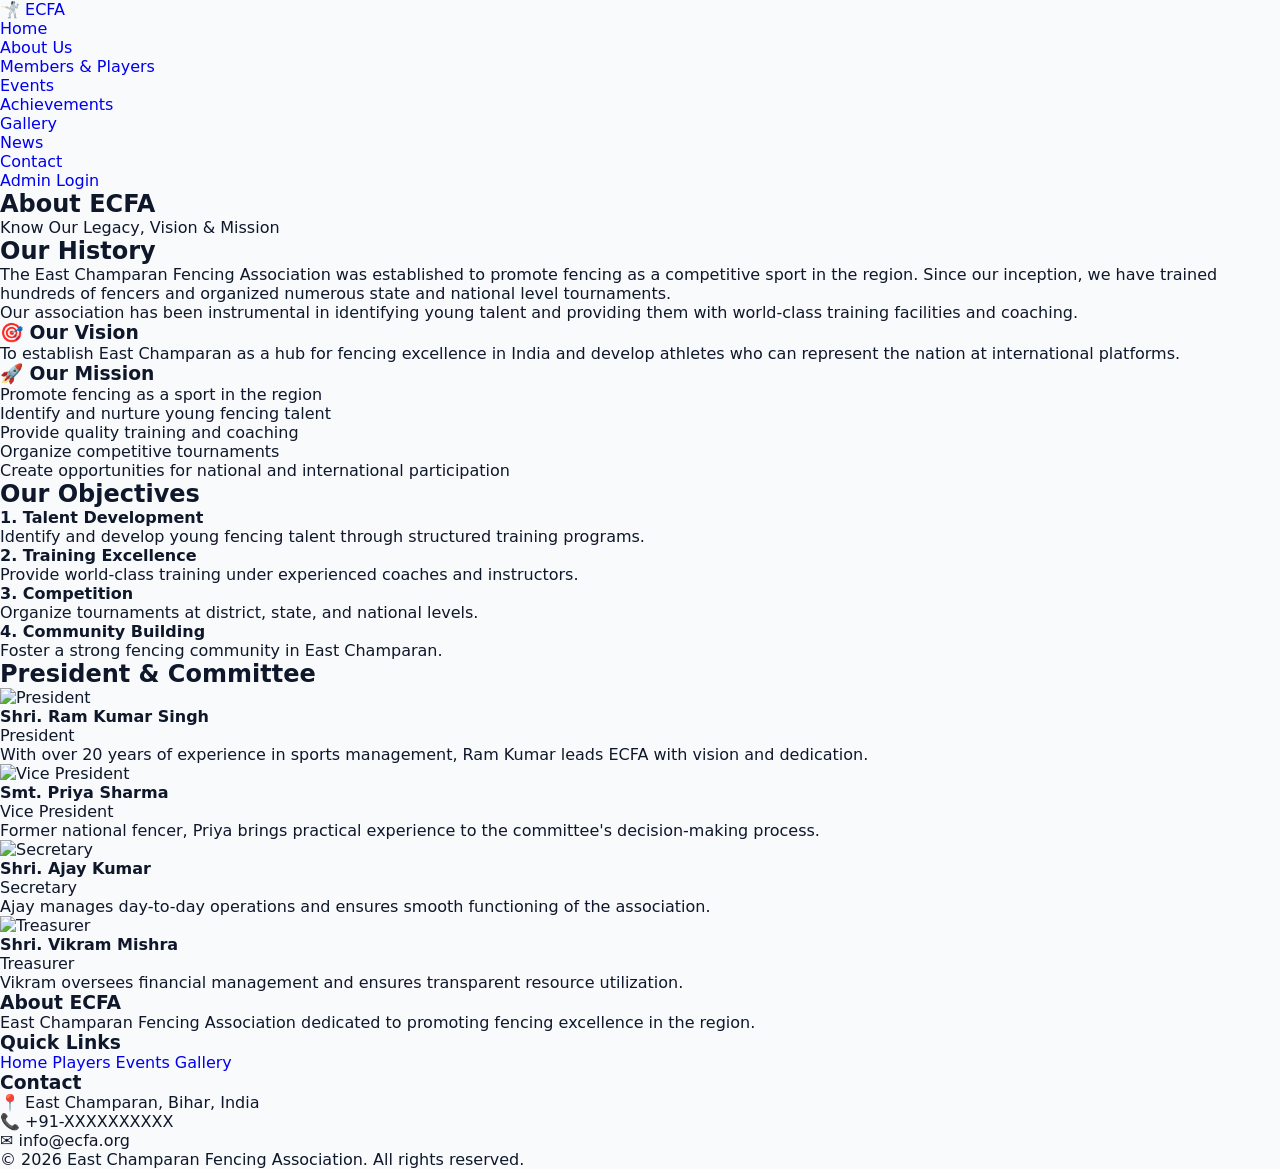
==== Frontend/about-us.html @ 60e4d019 "update" ====
<!DOCTYPE html>
<html lang="en">
<head>
    <meta charset="UTF-8">
    <meta name="viewport" content="width=device-width, initial-scale=1.0">
    <title>About Us - ECFA</title>
    <script src="https://cdn.tailwindcss.com"></script>
    <link rel="stylesheet" href="css/style.css">
</head>
<body>
    <!-- Navigation Bar -->
    <nav class="navbar">
        <div class="container">
            <a href="index.html" class="logo">🤺 ECFA</a>
            <ul class="nav-menu">
                <li><a href="index.html">Home</a></li>
                <li><a href="about-us.html" class="active">About Us</a></li>
                <li><a href="members-players.html">Members & Players</a></li>
                <li><a href="events.html">Events</a></li>
                <li><a href="achivements.html">Achievements</a></li>
                <li><a href="gallery.html">Gallery</a></li>
                <li><a href="news.html">News</a></li>
                <li><a href="contact-us.html">Contact</a></li>
                <li class="admin-login"><a href="admin-login.html">Admin Login</a></li>
            </ul>
            <div class="hamburger">
                <span></span>
                <span></span>
                <span></span>
            </div>
        </div>
    </nav>

    <!-- Page Header -->
    <section class="page-header">
        <h1>About ECFA</h1>
        <p>Know Our Legacy, Vision & Mission</p>
    </section>

    <!-- Association History -->
    <section class="history container">
        <h2>Our History</h2>
        <div class="history-content">
            <p>The East Champaran Fencing Association was established to promote fencing as a competitive sport in the region. Since our inception, we have trained hundreds of fencers and organized numerous state and national level tournaments.</p>
            <p>Our association has been instrumental in identifying young talent and providing them with world-class training facilities and coaching.</p>
        </div>
    </section>

    <!-- Vision & Mission -->
    <section class="vision-mission container">
        <div class="vision">
            <h3>🎯 Our Vision</h3>
            <p>To establish East Champaran as a hub for fencing excellence in India and develop athletes who can represent the nation at international platforms.</p>
        </div>
        <div class="mission">
            <h3>🚀 Our Mission</h3>
            <ul>
                <li>Promote fencing as a sport in the region</li>
                <li>Identify and nurture young fencing talent</li>
                <li>Provide quality training and coaching</li>
                <li>Organize competitive tournaments</li>
                <li>Create opportunities for national and international participation</li>
            </ul>
        </div>
    </section>

    <!-- Objectives -->
    <section class="objectives container">
        <h2>Our Objectives</h2>
        <div class="objectives-grid">
            <div class="objective-card">
                <h4>1. Talent Development</h4>
                <p>Identify and develop young fencing talent through structured training programs.</p>
            </div>
            <div class="objective-card">
                <h4>2. Training Excellence</h4>
                <p>Provide world-class training under experienced coaches and instructors.</p>
            </div>
            <div class="objective-card">
                <h4>3. Competition</h4>
                <p>Organize tournaments at district, state, and national levels.</p>
            </div>
            <div class="objective-card">
                <h4>4. Community Building</h4>
                <p>Foster a strong fencing community in East Champaran.</p>
            </div>
        </div>
    </section>

    <!-- President & Committee -->
    <section class="committee container">
        <h2>President & Committee</h2>
        <div class="committee-grid">
            <div class="member-card">
                <div class="member-image">
                    <img src="assets/images/president.jpg" alt="President">
                </div>
                <h4>Shri. Ram Kumar Singh</h4>
                <p class="position">President</p>
                <p class="bio">With over 20 years of experience in sports management, Ram Kumar leads ECFA with vision and dedication.</p>
            </div>
            <div class="member-card">
                <div class="member-image">
                    <img src="assets/images/vice-president.jpg" alt="Vice President">
                </div>
                <h4>Smt. Priya Sharma</h4>
                <p class="position">Vice President</p>
                <p class="bio">Former national fencer, Priya brings practical experience to the committee's decision-making process.</p>
            </div>
            <div class="member-card">
                <div class="member-image">
                    <img src="assets/images/secretary.jpg" alt="Secretary">
                </div>
                <h4>Shri. Ajay Kumar</h4>
                <p class="position">Secretary</p>
                <p class="bio">Ajay manages day-to-day operations and ensures smooth functioning of the association.</p>
            </div>
            <div class="member-card">
                <div class="member-image">
                    <img src="assets/images/treasurer.jpg" alt="Treasurer">
                </div>
                <h4>Shri. Vikram Mishra</h4>
                <p class="position">Treasurer</p>
                <p class="bio">Vikram oversees financial management and ensures transparent resource utilization.</p>
            </div>
        </div>
    </section>

    <!-- Footer -->
    <footer class="footer">
        <div class="footer-content">
            <div class="footer-section">
                <h3>About ECFA</h3>
                <p>East Champaran Fencing Association dedicated to promoting fencing excellence in the region.</p>
            </div>
            <div class="footer-section">
                <h3>Quick Links</h3>
                <a href="index.html">Home</a>
                <a href="members-players.html">Players</a>
                <a href="events.html">Events</a>
                <a href="gallery.html">Gallery</a>
            </div>
            <div class="footer-section">
                <h3>Contact</h3>
                <p>📍 East Champaran, Bihar, India</p>
                <p>📞 +91-XXXXXXXXXX</p>
                <p>✉️ info@ecfa.org</p>
            </div>
        </div>
        <div class="footer-bottom">
            <p>&copy; 2026 East Champaran Fencing Association. All rights reserved.</p>
        </div>
    </footer>

    <script src="js/script.js"></script>
</body>
</html>
---- Frontend/css/style.css ----
/* Tailwind-friendly stylesheet (minimal custom CSS) */

/* Base reset and utility fallback */
* { margin: 0; padding: 0; box-sizing: border-box; }
body { font-family: Inter, system-ui, -apple-system, Segoe UI, Roboto, sans-serif; color: #0f172a; background: #f8fafc; }

a { text-decoration: none; }
img { display: block; max-width: 100%; height: auto; }

/* Optional custom component helpers can be defined via Tailwind classes in HTML */
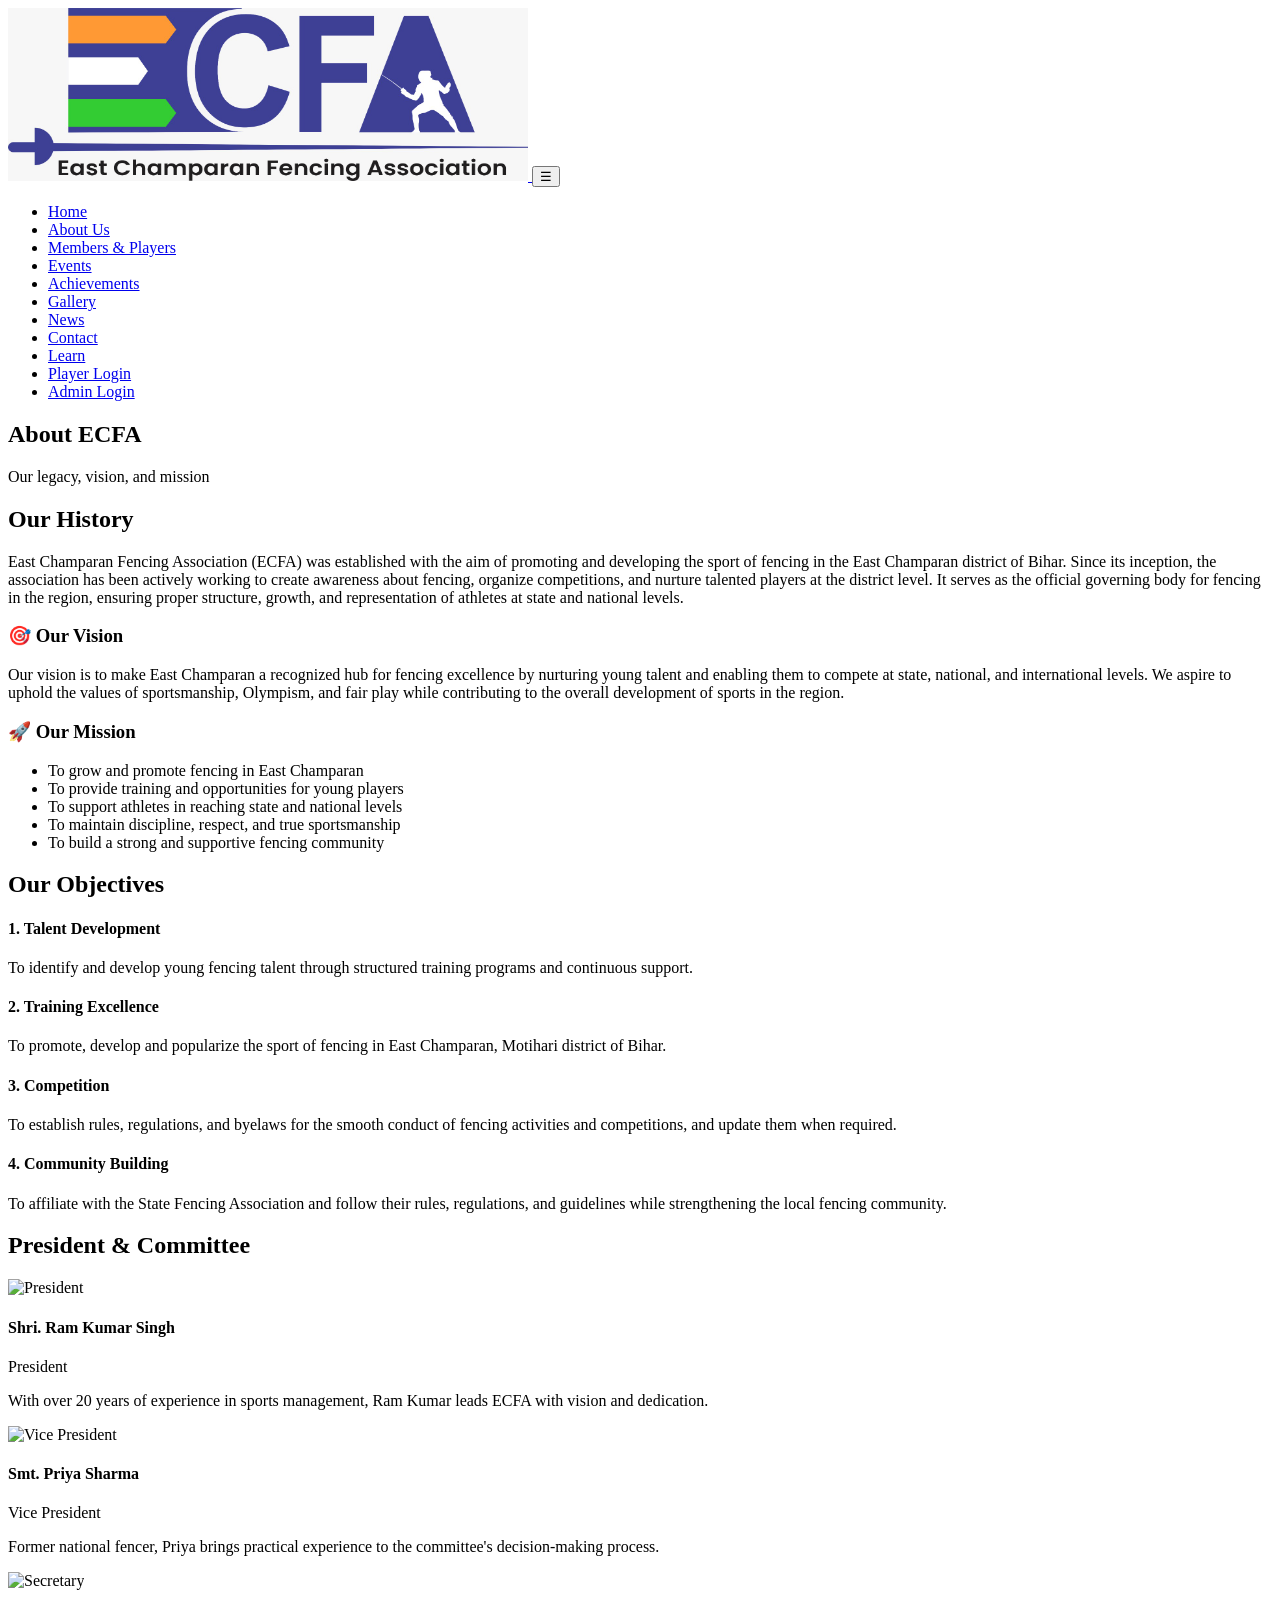
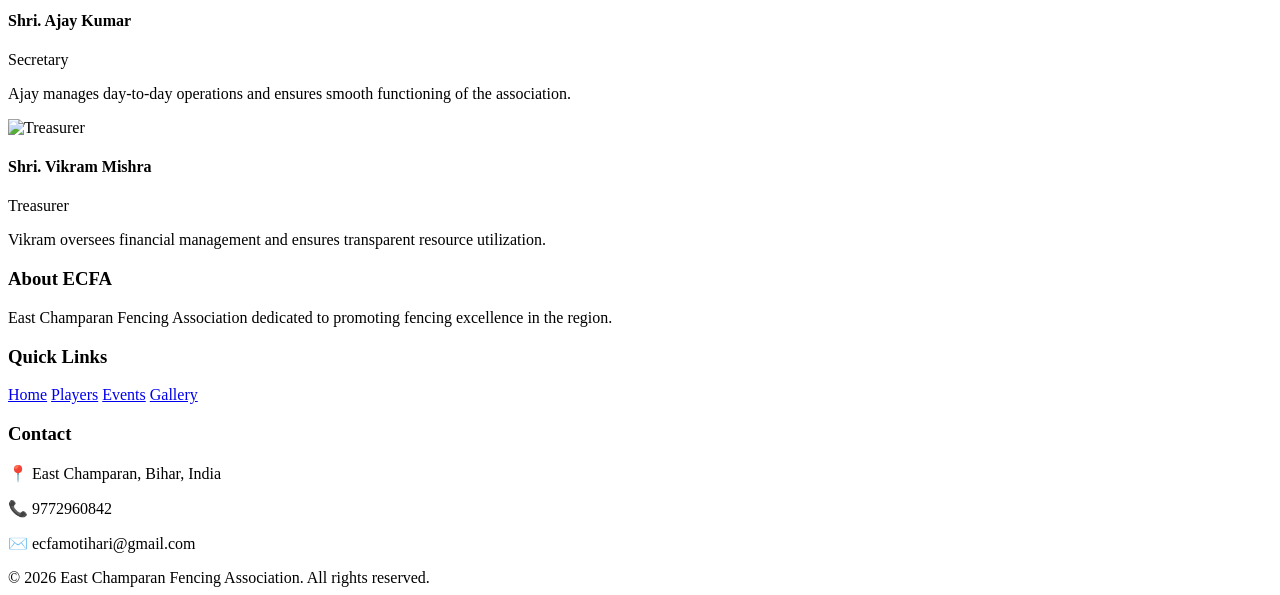
==== commit be3044c7: "Add all project updates: Backend controllers, migrations, Learn Material feature, and Frontend updat" ====
--- a/Frontend/about-us.html
+++ b/Frontend/about-us.html
@@ -4,154 +4,168 @@
     <meta charset="UTF-8">
     <meta name="viewport" content="width=device-width, initial-scale=1.0">
     <title>About Us - ECFA</title>
+    <link rel="preconnect" href="https://fonts.googleapis.com">
+    <link rel="preconnect" href="https://fonts.gstatic.com" crossorigin>
+    <link href="https://fonts.googleapis.com/css2?family=Inter:wght@400;500;600;700;800&display=swap" rel="stylesheet">
     <script src="https://cdn.tailwindcss.com"></script>
-    <link rel="stylesheet" href="css/style.css">
+    <script>
+        tailwind.config = { theme: { extend: { fontFamily: { sans: ['Inter', 'system-ui', 'sans-serif'] } } } };
+    </script>
 </head>
-<body>
-    <!-- Navigation Bar -->
-    <nav class="navbar">
-        <div class="container">
-            <a href="index.html" class="logo">🤺 ECFA</a>
-            <ul class="nav-menu">
-                <li><a href="index.html">Home</a></li>
-                <li><a href="about-us.html" class="active">About Us</a></li>
-                <li><a href="members-players.html">Members & Players</a></li>
-                <li><a href="events.html">Events</a></li>
-                <li><a href="achivements.html">Achievements</a></li>
-                <li><a href="gallery.html">Gallery</a></li>
-                <li><a href="news.html">News</a></li>
-                <li><a href="contact-us.html">Contact</a></li>
-                <li class="admin-login"><a href="admin-login.html">Admin Login</a></li>
-            </ul>
-            <div class="hamburger">
-                <span></span>
-                <span></span>
-                <span></span>
+<body class="min-h-screen bg-slate-50 font-sans text-slate-900 antialiased">
+    <nav class="sticky top-0 z-50 border-b border-slate-800/80 bg-slate-900/95 text-white shadow-xl backdrop-blur">
+        <div class="relative mx-auto flex max-w-6xl flex-wrap items-center justify-between gap-4 px-4 py-4">
+            <a href="index.html" class="flex shrink-0 items-center rounded-xl bg-white px-3 py-2.5 shadow-lg shadow-black/35 ring-2 ring-white focus:outline-none focus-visible:ring-4 focus-visible:ring-amber-400/70">
+                <img src="logo.jpeg" alt="East Champaran Fencing Association" class="h-12 w-auto object-contain object-left sm:h-14 md:h-16 max-w-[min(calc(100vw-6rem),380px)] sm:max-w-[420px] md:max-w-[min(520px,calc(100vw-22rem))]" width="520" height="173" decoding="async">
+            </a>
+            <button type="button" id="ecfa-nav-toggle" class="rounded-lg bg-slate-800 p-2 text-white hover:bg-slate-700 md:hidden" aria-expanded="false" aria-controls="ecfa-nav-panel" aria-label="Open menu">☰</button>
+            <div id="ecfa-nav-panel" class="hidden w-full md:block md:w-auto">
+                <ul class="flex flex-col gap-1 border-t border-slate-800 pt-4 text-sm font-medium md:flex-row md:items-center md:gap-5 md:border-0 md:pt-0">
+                    <li><a href="index.html" class="block rounded-lg px-3 py-2 text-slate-100 hover:bg-slate-800 hover:text-amber-200 md:inline md:hover:bg-transparent">Home</a></li>
+                    <li><a href="about-us.html" class="block rounded-lg px-3 py-2 text-amber-300 md:inline md:border-b-2 md:border-amber-300 md:pb-1 md:pt-0">About Us</a></li>
+                    <li><a href="members-players.html" class="block rounded-lg px-3 py-2 text-slate-100 hover:bg-slate-800 hover:text-amber-200 md:inline md:hover:bg-transparent">Members &amp; Players</a></li>
+                    <li><a href="events.html" class="block rounded-lg px-3 py-2 text-slate-100 hover:bg-slate-800 hover:text-amber-200 md:inline md:hover:bg-transparent">Events</a></li>
+                    <li><a href="achivements.html" class="block rounded-lg px-3 py-2 text-slate-100 hover:bg-slate-800 hover:text-amber-200 md:inline md:hover:bg-transparent">Achievements</a></li>
+                    <li><a href="gallery.html" class="block rounded-lg px-3 py-2 text-slate-100 hover:bg-slate-800 hover:text-amber-200 md:inline md:hover:bg-transparent">Gallery</a></li>
+                    <li><a href="news.html" class="block rounded-lg px-3 py-2 text-slate-100 hover:bg-slate-800 hover:text-amber-200 md:inline md:hover:bg-transparent">News</a></li>
+                    <li><a href="contact-us.html" class="block rounded-lg px-3 py-2 text-slate-100 hover:bg-slate-800 hover:text-amber-200 md:inline md:hover:bg-transparent">Contact</a></li>
+                    <li><a href="learn.html" class="block rounded-lg px-3 py-2 text-slate-100 hover:bg-slate-800 hover:text-amber-200 md:inline md:hover:bg-transparent">Learn</a></li>
+                    <li><a href="player-login.html" class="block rounded-lg px-3 py-2 text-slate-100 hover:bg-slate-800 hover:text-amber-200 md:inline md:hover:bg-transparent">Player Login</a></li>
+                    <li class="md:ml-2"><a href="admin-login.html" data-ecfa-admin-link class="block rounded-lg bg-amber-400 px-4 py-2.5 text-center font-semibold text-slate-900 hover:bg-amber-300 md:inline-block">Admin Login</a></li>
+                </ul>
             </div>
         </div>
     </nav>
 
-    <!-- Page Header -->
-    <section class="page-header">
-        <h1>About ECFA</h1>
-        <p>Know Our Legacy, Vision & Mission</p>
-    </section>
-
-    <!-- Association History -->
-    <section class="history container">
-        <h2>Our History</h2>
-        <div class="history-content">
-            <p>The East Champaran Fencing Association was established to promote fencing as a competitive sport in the region. Since our inception, we have trained hundreds of fencers and organized numerous state and national level tournaments.</p>
-            <p>Our association has been instrumental in identifying young talent and providing them with world-class training facilities and coaching.</p>
+    <section class="relative overflow-hidden bg-gradient-to-br from-blue-700 via-indigo-800 to-slate-900 py-16 text-white md:py-20">
+        <div class="absolute inset-0 bg-[radial-gradient(circle_at_30%_20%,rgba(255,255,255,0.12),transparent_45%)]"></div>
+        <div class="relative mx-auto max-w-6xl px-4 text-center">
+            <h1 class="text-4xl font-extrabold tracking-tight md:text-5xl">About ECFA</h1>
+            <p class="mt-3 text-lg text-slate-200">Our legacy, vision, and mission</p>
         </div>
     </section>
 
-    <!-- Vision & Mission -->
-    <section class="vision-mission container">
-        <div class="vision">
-            <h3>🎯 Our Vision</h3>
-            <p>To establish East Champaran as a hub for fencing excellence in India and develop athletes who can represent the nation at international platforms.</p>
-        </div>
-        <div class="mission">
-            <h3>🚀 Our Mission</h3>
-            <ul>
-                <li>Promote fencing as a sport in the region</li>
-                <li>Identify and nurture young fencing talent</li>
-                <li>Provide quality training and coaching</li>
-                <li>Organize competitive tournaments</li>
-                <li>Create opportunities for national and international participation</li>
-            </ul>
+    <section class="mx-auto max-w-6xl px-4 py-16">
+        <h2 class="text-3xl font-bold text-slate-900">Our History</h2>
+        <div class="mt-6 space-y-4 text-lg leading-relaxed text-slate-600">
+            <p>East Champaran Fencing Association (ECFA) was established with the aim of promoting and developing the sport of fencing in the East Champaran district of Bihar. Since its inception, the association has been actively working to create awareness about fencing, organize competitions, and nurture talented players at the district level. It serves as the official governing body for fencing in the region, ensuring proper structure, growth, and representation of athletes at state and national levels.</p>
         </div>
     </section>
 
-    <!-- Objectives -->
-    <section class="objectives container">
-        <h2>Our Objectives</h2>
-        <div class="objectives-grid">
-            <div class="objective-card">
-                <h4>1. Talent Development</h4>
-                <p>Identify and develop young fencing talent through structured training programs.</p>
+    <section class="border-y border-slate-200 bg-white py-16">
+        <div class="mx-auto grid max-w-6xl gap-10 px-4 md:grid-cols-2">
+            <div class="rounded-2xl border border-slate-200 bg-gradient-to-br from-blue-50 to-white p-8 shadow-md">
+                <h3 class="text-2xl font-bold text-slate-900">🎯 Our Vision</h3>
+                <p class="mt-4 text-slate-600">Our vision is to make East Champaran a recognized hub for fencing excellence by nurturing young talent and enabling them to compete at state, national, and international levels. We aspire to uphold the values of sportsmanship, Olympism, and fair play while contributing to the overall development of sports in the region.</p>
             </div>
-            <div class="objective-card">
-                <h4>2. Training Excellence</h4>
-                <p>Provide world-class training under experienced coaches and instructors.</p>
-            </div>
-            <div class="objective-card">
-                <h4>3. Competition</h4>
-                <p>Organize tournaments at district, state, and national levels.</p>
-            </div>
-            <div class="objective-card">
-                <h4>4. Community Building</h4>
-                <p>Foster a strong fencing community in East Champaran.</p>
+            <div class="rounded-2xl border border-slate-200 bg-gradient-to-br from-amber-50 to-white p-8 shadow-md">
+                <h3 class="text-2xl font-bold text-slate-900">🚀 Our Mission</h3>
+                <ul class="mt-4 list-inside list-disc space-y-2 text-slate-600">
+                    <li>To grow and promote fencing in East Champaran</li>
+                    <li>To provide training and opportunities for young players</li>
+                    <li>To support athletes in reaching state and national levels</li>
+                    <li>To maintain discipline, respect, and true sportsmanship</li>
+                    <li>To build a strong and supportive fencing community</li>
+                </ul>
             </div>
         </div>
     </section>
 
-    <!-- President & Committee -->
-    <section class="committee container">
-        <h2>President & Committee</h2>
-        <div class="committee-grid">
-            <div class="member-card">
-                <div class="member-image">
-                    <img src="assets/images/president.jpg" alt="President">
-                </div>
-                <h4>Shri. Ram Kumar Singh</h4>
-                <p class="position">President</p>
-                <p class="bio">With over 20 years of experience in sports management, Ram Kumar leads ECFA with vision and dedication.</p>
+    <section class="mx-auto max-w-6xl px-4 py-16">
+        <h2 class="text-3xl font-bold text-slate-900">Our Objectives</h2>
+        <div class="mt-10 grid gap-6 sm:grid-cols-2">
+            <div class="rounded-2xl border border-slate-200 bg-white p-6 shadow-md transition hover:border-blue-200 hover:shadow-lg">
+                <h4 class="text-lg font-bold text-blue-800">1. Talent Development</h4>
+                <p class="mt-2 text-slate-600">To identify and develop young fencing talent through structured training programs and continuous support.</p>
             </div>
-            <div class="member-card">
-                <div class="member-image">
-                    <img src="assets/images/vice-president.jpg" alt="Vice President">
-                </div>
-                <h4>Smt. Priya Sharma</h4>
-                <p class="position">Vice President</p>
-                <p class="bio">Former national fencer, Priya brings practical experience to the committee's decision-making process.</p>
+            <div class="rounded-2xl border border-slate-200 bg-white p-6 shadow-md transition hover:border-blue-200 hover:shadow-lg">
+                <h4 class="text-lg font-bold text-blue-800">2. Training Excellence</h4>
+                <p class="mt-2 text-slate-600">To promote, develop and popularize the sport of fencing in East Champaran, Motihari district of Bihar.</p>
             </div>
-            <div class="member-card">
-                <div class="member-image">
-                    <img src="assets/images/secretary.jpg" alt="Secretary">
-                </div>
-                <h4>Shri. Ajay Kumar</h4>
-                <p class="position">Secretary</p>
-                <p class="bio">Ajay manages day-to-day operations and ensures smooth functioning of the association.</p>
+            <div class="rounded-2xl border border-slate-200 bg-white p-6 shadow-md transition hover:border-blue-200 hover:shadow-lg">
+                <h4 class="text-lg font-bold text-blue-800">3. Competition</h4>
+                <p class="mt-2 text-slate-600">To establish rules, regulations, and byelaws for the smooth conduct of fencing activities and competitions, and update them when required.</p>
             </div>
-            <div class="member-card">
-                <div class="member-image">
-                    <img src="assets/images/treasurer.jpg" alt="Treasurer">
-                </div>
-                <h4>Shri. Vikram Mishra</h4>
-                <p class="position">Treasurer</p>
-                <p class="bio">Vikram oversees financial management and ensures transparent resource utilization.</p>
+            <div class="rounded-2xl border border-slate-200 bg-white p-6 shadow-md transition hover:border-blue-200 hover:shadow-lg">
+                <h4 class="text-lg font-bold text-blue-800">4. Community Building</h4>
+                <p class="mt-2 text-slate-600">To affiliate with the State Fencing Association and follow their rules, regulations, and guidelines while strengthening the local fencing community.</p>
             </div>
         </div>
     </section>
 
-    <!-- Footer -->
-    <footer class="footer">
-        <div class="footer-content">
-            <div class="footer-section">
-                <h3>About ECFA</h3>
-                <p>East Champaran Fencing Association dedicated to promoting fencing excellence in the region.</p>
-            </div>
-            <div class="footer-section">
-                <h3>Quick Links</h3>
-                <a href="index.html">Home</a>
-                <a href="members-players.html">Players</a>
-                <a href="events.html">Events</a>
-                <a href="gallery.html">Gallery</a>
-            </div>
-            <div class="footer-section">
-                <h3>Contact</h3>
-                <p>📍 East Champaran, Bihar, India</p>
-                <p>📞 +91-XXXXXXXXXX</p>
-                <p>✉️ info@ecfa.org</p>
+    <section class="bg-slate-100 py-16">
+        <div class="mx-auto max-w-6xl px-4">
+            <h2 class="text-center text-3xl font-bold text-slate-900">President &amp; Committee</h2>
+            <div class="mt-12 grid gap-8 sm:grid-cols-2 lg:grid-cols-4">
+                <article class="overflow-hidden rounded-2xl border border-slate-200 bg-white shadow-md transition hover:shadow-xl">
+                    <div class="aspect-[4/3] bg-slate-200">
+                        <img src="assets/images/president.jpg" alt="President" class="h-full w-full object-cover">
+                    </div>
+                    <div class="p-5">
+                        <h4 class="font-bold text-slate-900">Shri. Ram Kumar Singh</h4>
+                        <p class="text-sm font-semibold text-amber-700">President</p>
+                        <p class="mt-2 text-sm text-slate-600">With over 20 years of experience in sports management, Ram Kumar leads ECFA with vision and dedication.</p>
+                    </div>
+                </article>
+                <article class="overflow-hidden rounded-2xl border border-slate-200 bg-white shadow-md transition hover:shadow-xl">
+                    <div class="aspect-[4/3] bg-slate-200">
+                        <img src="assets/images/vice-president.jpg" alt="Vice President" class="h-full w-full object-cover">
+                    </div>
+                    <div class="p-5">
+                        <h4 class="font-bold text-slate-900">Smt. Priya Sharma</h4>
+                        <p class="text-sm font-semibold text-amber-700">Vice President</p>
+                        <p class="mt-2 text-sm text-slate-600">Former national fencer, Priya brings practical experience to the committee's decision-making process.</p>
+                    </div>
+                </article>
+                <article class="overflow-hidden rounded-2xl border border-slate-200 bg-white shadow-md transition hover:shadow-xl">
+                    <div class="aspect-[4/3] bg-slate-200">
+                        <img src="assets/images/secretary.jpg" alt="Secretary" class="h-full w-full object-cover">
+                    </div>
+                    <div class="p-5">
+                        <h4 class="font-bold text-slate-900">Shri. Ajay Kumar</h4>
+                        <p class="text-sm font-semibold text-amber-700">Secretary</p>
+                        <p class="mt-2 text-sm text-slate-600">Ajay manages day-to-day operations and ensures smooth functioning of the association.</p>
+                    </div>
+                </article>
+                <article class="overflow-hidden rounded-2xl border border-slate-200 bg-white shadow-md transition hover:shadow-xl">
+                    <div class="aspect-[4/3] bg-slate-200">
+                        <img src="assets/images/treasurer.jpg" alt="Treasurer" class="h-full w-full object-cover">
+                    </div>
+                    <div class="p-5">
+                        <h4 class="font-bold text-slate-900">Shri. Vikram Mishra</h4>
+                        <p class="text-sm font-semibold text-amber-700">Treasurer</p>
+                        <p class="mt-2 text-sm text-slate-600">Vikram oversees financial management and ensures transparent resource utilization.</p>
+                    </div>
+                </article>
             </div>
         </div>
-        <div class="footer-bottom">
-            <p>&copy; 2026 East Champaran Fencing Association. All rights reserved.</p>
+    </section>
+
+    <footer class="bg-slate-900 py-14 text-slate-100">
+        <div class="mx-auto grid max-w-6xl gap-10 px-4 md:grid-cols-3">
+            <div>
+                <h3 class="text-xl font-bold">About ECFA</h3>
+                <p class="mt-3 text-slate-300">East Champaran Fencing Association dedicated to promoting fencing excellence in the region.</p>
+            </div>
+            <div>
+                <h3 class="text-xl font-bold">Quick Links</h3>
+                <div class="mt-3 flex flex-col gap-2 text-slate-300">
+                    <a href="index.html" class="hover:text-amber-300">Home</a>
+                    <a href="members-players.html" class="hover:text-amber-300">Players</a>
+                    <a href="events.html" class="hover:text-amber-300">Events</a>
+                    <a href="gallery.html" class="hover:text-amber-300">Gallery</a>
+                </div>
+            </div>
+            <div>
+                <h3 class="text-xl font-bold">Contact</h3>
+                <p class="mt-3 text-slate-300">📍 East Champaran, Bihar, India</p>
+                <p class="text-slate-300">📞 9772960842</p>
+                <p class="text-slate-300">✉️ ecfamotihari@gmail.com</p>
+            </div>
         </div>
+        <div class="mt-10 border-t border-slate-800 pt-5 text-center text-sm text-slate-400">&copy; 2026 East Champaran Fencing Association. All rights reserved.</div>
     </footer>
 
     <script src="js/script.js"></script>
 </body>
-</html>+</html>
